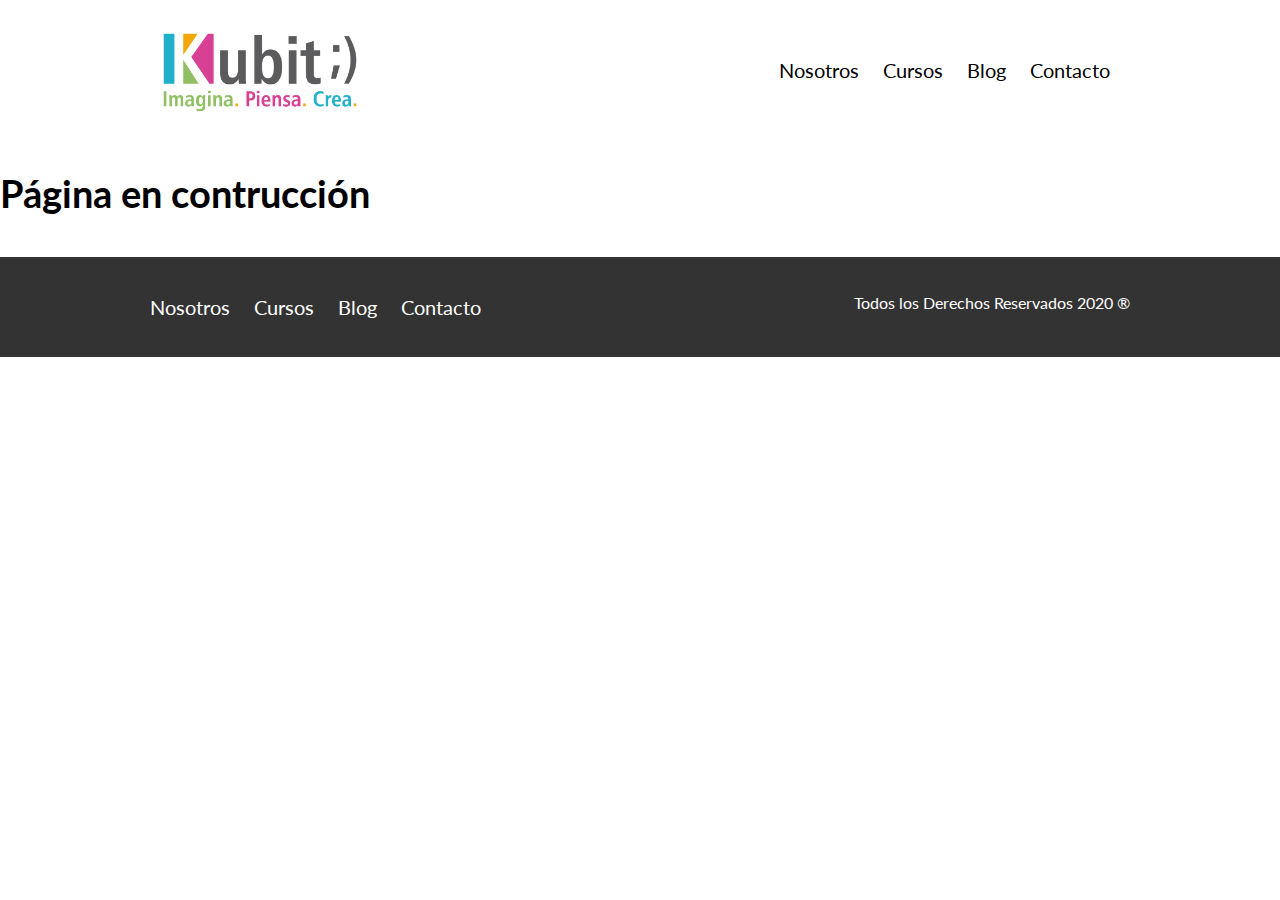
==== Blog.html @ 784c9700 "Subí todos los archivos" ====
<!DOCTYPE html>
<html lang="en">
<head>
  <meta charset="UTF-8">
  <meta name="viewport" content="width=device-width, initial-scale=1.0">
  <meta http-equiv="X-UA-Compatible" content="ie=edge">
  <title>Kubit</title>
  <link href="https://fonts.googleapis.com/css2?family=Lato:ital,wght@0,700;0,900;1,300;1,400&display=swap" rel="stylesheet">
  <link rel="stylesheet" href="css/normalize.css">
  <link rel="stylesheet" href="css/styles.css">
</head>
<body>
  <header class="site-header-curso">
    <div class="contenedor contenido-header">
      <div class="barra-nosotros">
        <a href="index.html">
          <img class="logo-nosotros" src="css/img/logo3.png" alt="Logo Kubit">
        </a>
        <nav class="navegacion-curso">
          <a href="Nosotros.html">Nosotros</a>
          <a href="Cursos.html">Cursos</a>
          <a href="Blog.html">Blog</a>
          <a href="Contacto.html">Contacto</a>
        </nav>
      </div>
    </div>
  </header>

  <!--******** main*******************
  ************************************
  **********************************-->

<h1>Página en contrucción</h1>


  <!--**********Footer*****************
  *************************************
  **********************************-->

  <footer class="site-footer seccion">
    <div class="contenedor contenedor-footer">
    <nav class="navegacion-index">
      <a href="Nosotros.html">Nosotros</a>
      <a href="Cursos.html">Cursos</a>
      <a href="Blog.html">Blog</a>
      <a href="Contacto.html">Contacto</a>
    </nav>
    <p class="copyright">Todos los Derechos Reservados 2020 &reg;</p>
  </div>
  </footer>
  </body>
  </html>
---- css/styles.css ----
html{
  font-size: 62.5%; /* Un REM es igual a 10 px */
}

*,*:before,*:after{
  box-sizing:inherit;
}

body{
  font-family: Lato;
  font-size: 1.6rem;
  line-height: 2;
}
/*Globales*/
img{
  max-width: 100%;
}
.contenedor{
  max-width: 120rem;/*es igual a 1200 px */
  margin-left: 15rem;
  margin-right: 15rem;
}

h1{font-size: 3.8rem;}
h2{font-size: 3.4rem;}
h3{font-size: 3rem;}
h4{font-size: 2.6rem;}

/*utilidades*/
.section{
  margin-top: 2rem;
  margin-bottom: 2rem;
}

.fw-300{
  font-weight:300;
}

.centrar-texto{
  text-align: center;
}

.d-block{
  display: block!important;
}
/*botonoes*/
.boton{
  color:white;
  font-weight: 700;
  text-decoration: none;
  font-size: 1.8rem;
  padding: 1rem 3rem;
  margin-top: 3rem;
  display:inline-block;
  text-align: center;
}

.boton-amarillo{
  background-color: #E08709;
}

.boton-verde{
  background-color: #71B100;
}


/*Headers*/
.site-header{
/*background-color: #33FF86;*/
/*padding: 0rem  0rem 0rem  0rem;*/
}

.site-header.inicio{
  background-image: url(img/logo1.png);
  background-position: center center;
  background-size: cover;
  height: 100vh;
  min-height: 60rem;
}

.contenido-header{
  height: 100%;
  display: flex;
  flex-direction: column;
  justify-content: space-between;
  padding-bottom: 1rem;
}

.contenido-header h1{
  color:white;
  padding-bottom: 2rem;
  max-width: 50rem;
  line-height: 5rem;
}
.barra{
  display:flex;
  justify-content: space-between;
  align-items: center;
  padding-top: 10rem;
}

.barra-nosotros{
  display:flex;
  justify-content: space-between;
  align-items: center;
  padding-top: 2rem;
}
.logo-nosotros{
  display:flex;
  padding: none;
  height: 10rem;
  margin-top:0;
}
.navegacion-index a{
  color: white;
  text-decoration: none;
  font-size: 2rem;
  margin-right: 2rem;
}
.navegacion a{
  color: black;
  text-decoration: none;
  font-size: 2rem;
  margin-right: 2rem;
}

.navegacion a:hover{
 color:#71B100;
}
.navegacion-index a:hover{
 color:#71B100;
}

.navegacion a:last-of-type{
  margin:0;
}

/*Iconos nosotros*/
.iconos-nosotros{
  display: flex;
  justify-content: space-between;
}

.icon{
  flex-basis: calc(33.3% - 1rem);
  text-align: center;
}

.icon h3{
  text-transform:uppercase;
  }

  /** Anuncios **/
  .contenedor-anuncios{
    display: flex;
    flex-wrap:wrap;
    justify-content: space-between;
  }
  .anuncio{
    flex-shrink: 0;
    flex-basis: calc(33.3% - 1rem);
    border: 1px solid #B5B5B5;
    background-color: #F5F5F5;
    margin-bottom: 2rem;
  }
.contenido-anuncio{
  padding: 1rem;
}

.contenido-anuncio h3, .contenido-anuncio p{
  margin: 0;
}

.niveles{
  color: #71B100;
  font-weight: 700;
}

.iconos-caracteristicas{
  list-style: none;
  padding: 0;
  display: flex;
  justify-content: space-evely;
}

.iconos-caracteristicas li{
  display: flex;
}

.iconos-caracteristicas li img{
  margin-left: 2.5rem;
}
.todos-los-Cursos{
  display: flex;
  justify-content: flex-end;
}

/*Contacto home*/
.imagen-contacto{
  background-image:url(img/encuentra.jpg);
  background-position: center center;
  background-size: cover;
  height: 40rem;
  display: flex;
  align-items: center;
}

.contenido-contacto{
  flex:1;
  color: white;
}

.contenido-contacto p{
  font-size: 1.8rem;
}

.tamaño-icono{
  width: 5rem;
}

/*Secciòn inferiro*/

.seccion-inferior{
display: flex;
justify-content: space-between;
}
.seccion-inferior .Robots{
  flex-basis: 55%;
}
.seccion-inferior .Testimoniales{
  flex-basis: calc(40% - 2rem);
}

.Entrada-blog{
display: flex;
justify-content: space-between;
margin-bottom: 2rem;
}

.Entrada-blog .imagen{
  flex-basis: 40%;
}

.Entrada-blog .texto-entrada{
  flex-basis: calc(60% - 3rem);
}

.texto-entrada h4{
  margin: 0;
  line-height: 1.4;
}
.texto-entrada p{
  text-align: justify;
}

.texto-entrada h4::after{
  content: '';
  display: block;
  width: 15rem;
  height: .5rem;
  background-color: #71B100;
  margin-top: 1rem;
}

.texto-entrada  a{
  color:black;
  text-decoration: none;
}

.texto-entrada a:hover{
  color:#71B100;
}

.Entrada-Blog:last-of-type{
  margin-bottom: 0;
}

/*testimoniales*/

.testimonial{
  background-color: #71B100;
  font-size: 2rem;
  padding:2rem;
  color: white;
  border-top-right-radius: 3rem;
  border-bottom-left-radius: 3rem;
}

.testimonial p{
  text-align: right;
}

.testimonial blockquote::before{
  content:'';
  background-image:url(img/comilla.svg);
  width: 4rem;
  height: 4rem;
  display: block;
  position: absolute;
  left: -2rem;
}

.testimonial blockquote{
  position: relative;
  padding-left: 5rem;
}
/*footer*/
.site-footer{
  background-color: #333333;
  margin: 0;
}
.contenedor-footer{
  padding: 3rem 0;
  display: flex;
  justify-content: space-between;
}
.copyright{
margin: 0;
color: white;
}


/*** Internas****/

.contenido-nosotros{
  display: grid;
  grid-template-columns: 50% 50%;
  grid-column-gap: 2rem;
}

.texto-Nosotros blockquot{
  font-weight: 900;
  font-size: 2rem;
  margin: 0;
  padding: 3rem 0;
}

.texto-Nosotros p{
  text-align: justify;
}

/*iCONOS PAGINA NOSOTROS*/

.iconos-nosotros-nosotros{
  display: flex;
  justify-content: space-between;

}
.icon-nosotros h3{
  text-transform:capitalize;
  margin-block-start: 0rem;
  margin-block-end: 0rem;
  line-height: 1.5;
  }

.icon-nosotros{
    flex-basis: calc(25% - 4rem);
    text-align: center;
  }

/************CURSO*********
*************************
**************************/
.primaria{
  background-color: #87CEEB;
  border-radius: 1rem;
  margin-bottom: 2rem;
  margin-right: 40rem;
}
.secundaria{
  background-color: #ff9386;
  border-radius: 1rem;
  margin-bottom: 2rem;
  margin-left: 40rem;
}

.preparatoria {
  background-color: #FFBCD9;
  border-radius: 1rem;
  margin-bottom: 2rem;
  margin-right: 40rem;
}

.resumen-curso{
  color: white;
  padding: 1rem 2rem 1rem 2rem;
}
.iconos-caracteristicas{
}

.seccion{
  margin-block-start: 0rem;
}
.site-header-curso{
background-color: white;

}
.navegacion-curso a{
  color: black;
  text-decoration: none;
  font-size: 2rem;
  margin-right: 2rem;
}


/*******Contacto**********
*************************
**************************/
legend{
  font-size: 2.4rem;
  color: #4f4f4f;
}
label{
  font-weight: 700;
  text-transform: uppercase;
  display: block;
}
input:not([type="submit"]),textarea, select{
  padding: 1rem ;
  display: block;
  width: 96%;
  background-color: #e1e1e1;
  margin-bottom: 1.5rem;
  border: none;
  border-radius: 0.5rem;
}
select{
  -webkit-appearance:none;
  appearance:none;
}
input[placeholder="Tu nombre"]{
  padding-left: 1rem;
}
textarea{
  height: 10rem;
}

.iconos-contacto{
  display: flex;
  list-style: none;
  justify-content:space-between;
  padding: 0rem;
}
.iconos-contacto li img{
  margin-right: : 2.5rem;


}
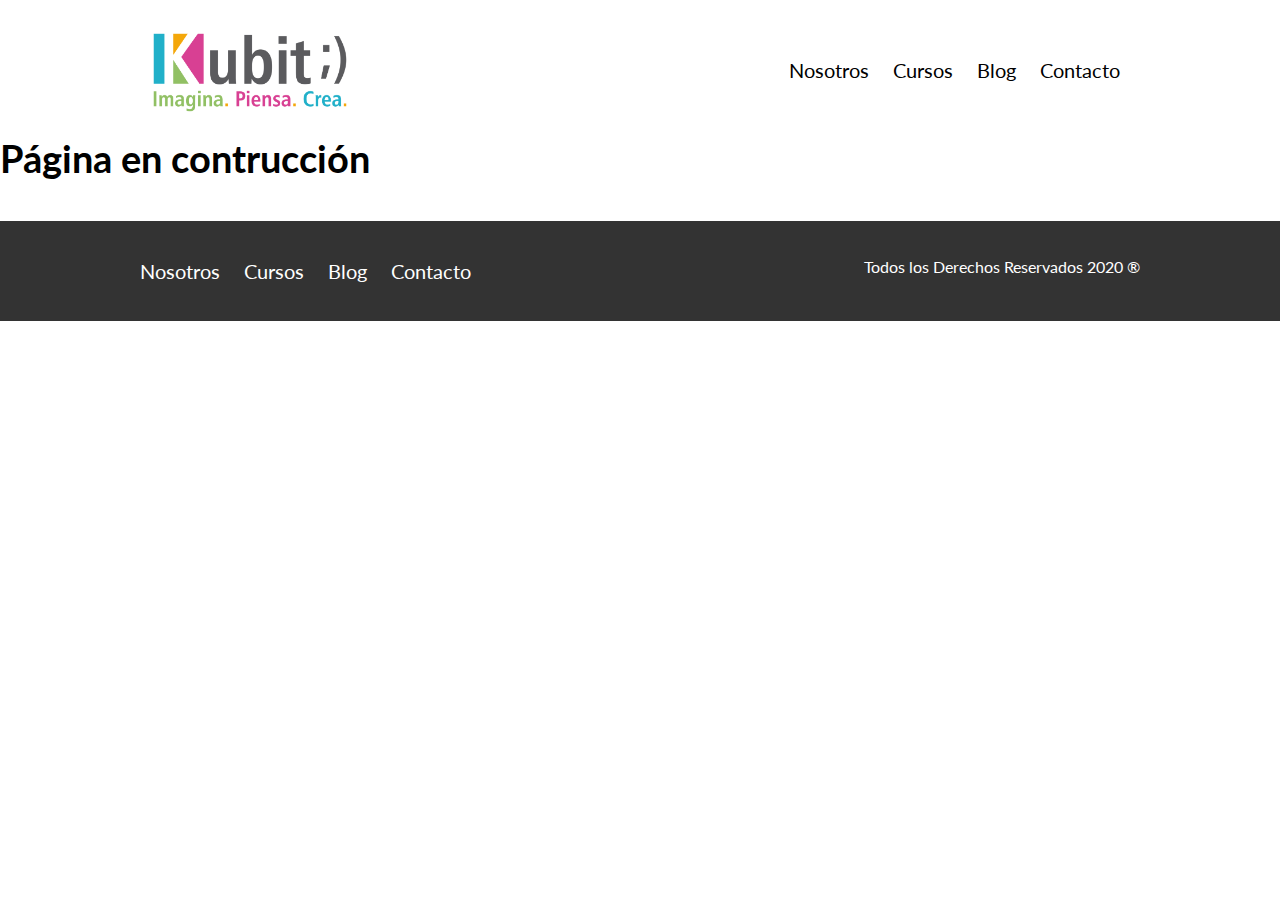
==== commit 868066df: "Se actualizó el favicon" ====
--- a/Blog.html
+++ b/Blog.html
@@ -5,6 +5,7 @@
   <meta name="viewport" content="width=device-width, initial-scale=1.0">
   <meta http-equiv="X-UA-Compatible" content="ie=edge">
   <title>Kubit</title>
+  <link rel ="icon" type="image/jpeg" href="css/img/fabricon.jpeg">
   <link href="https://fonts.googleapis.com/css2?family=Lato:ital,wght@0,700;0,900;1,300;1,400&display=swap" rel="stylesheet">
   <link rel="stylesheet" href="css/normalize.css">
   <link rel="stylesheet" href="css/styles.css">
--- a/css/styles.css
+++ b/css/styles.css
@@ -16,13 +16,14 @@
   max-width: 100%;
 }
 .contenedor{
-  max-width: 120rem;/*es igual a 1200 px */
-  margin-left: 15rem;
-  margin-right: 15rem;
-}
-
-h1{font-size: 3.8rem;}
-h2{font-size: 3.4rem;}
+  max-width: 100rem;/*es igual a 1000 px */
+  margin: 0 auto;
+  width: 95%
+}
+
+h1{font-size: 3.8rem;
+  margin-top: 0}
+h2{font-size: 3.2rem;}
 h3{font-size: 3rem;}
 h4{font-size: 2.6rem;}
 
@@ -53,8 +54,17 @@
   margin-top: 3rem;
   display:inline-block;
   text-align: center;
-}
-
+  border:none;
+  cursor: pointer;
+  display: block;
+  flex: 0 0 87%; /*aqió modifiqué el tamaño del botón*/
+}
+@media (min-width: 768px){
+  .boton{
+    display: inline-block;
+    flex: 0 0 auto;
+  }
+}
 .boton-amarillo{
   background-color: #E08709;
 }
@@ -66,103 +76,184 @@
 
 /*Headers*/
 .site-header{
-/*background-color: #33FF86;*/
-/*padding: 0rem  0rem 0rem  0rem;*/
+  /*background-color: #33FF86;*/
+  /*padding: 0rem  0rem 0rem  0rem;*/
 }
 
 .site-header.inicio{
-  background-image: url(img/logo1.png);
-  background-position: center center;
-  background-size: cover;
-  height: 100vh;
-  min-height: 60rem;
-}
-
+  background-image: url(img/logo3.png);
+  background-repeat: no-repeat;
+  background-size: 375px 167px;
+}
+@media (min-width:768px){
+  .site-header.inicio{
+    background-image: url(img/logo1.png);
+    background-position: center center;
+    background-size: cover;
+    height: 100vh;
+    min-height: 60rem;
+  }
+}
 .contenido-header{
   height: 100%;
   display: flex;
   flex-direction: column;
   justify-content: space-between;
-  padding-bottom: 1rem;
+  padding-bottom: 0rem;
+  text-align: center;
+}
+
+@media (min-width:768px){
+  .contenido-header{
+    text-align: left;
+  }
 }
 
 .contenido-header h1{
-  color:white;
-  padding-bottom: 2rem;
-  max-width: 50rem;
-  line-height: 5rem;
-}
+  height: 0rem;
+  text-shadow: transparent;
+  color: transparent;
+  margin: 0;
+}
+
+@media (min-width:768px) {
+  .contenido-header h1{
+    color: white;
+    padding-bottom: 5rem;
+    max-width: 50rem;
+    line-height: 5rem;
+    height: 15rem;
+  }
+}
+
 .barra{
-  display:flex;
-  justify-content: space-between;
-  align-items: center;
-  padding-top: 10rem;
+  margin-top: 18rem;
+}
+
+@media (min-width:768px){
+  .barra{
+    margin-top: 13rem;
+    display:flex;
+    justify-content: space-between;
+    align-items: center;
+  }
 }
 
 .barra-nosotros{
-  display:flex;
-  justify-content: space-between;
-  align-items: center;
-  padding-top: 2rem;
-}
-.logo-nosotros{
-  display:flex;
-  padding: none;
-  height: 10rem;
-  margin-top:0;
-}
-.navegacion-index a{
-  color: white;
-  text-decoration: none;
-  font-size: 2rem;
-  margin-right: 2rem;
-}
+
+}
+
+@media (min-width: 768px){
+  .barra-nosotros{
+    display:flex;
+    justify-content: space-between;
+    align-items: center;
+    padding-top: 2rem;
+  }
+}
+
+@media (min-width: 768px){
+  .logo-nosotros{
+    display:flex;
+    padding: none;
+    height: 10rem;
+    margin-top:0;
+  }
+}
+
 .navegacion a{
   color: black;
   text-decoration: none;
   font-size: 2rem;
-  margin-right: 2rem;
-}
-
+}
+
+@media (min-width: 768px){
+  .navegacion a{
+    margin-bottom: 10rem;
+    color: black;
+    text-decoration: none;
+    font-size: 2rem;
+    margin-right: 2rem;
+  }
+
+}
+
+
+
+.navegacion-index a{
+  color: black;
+  text-decoration: none;
+  font-size: 2rem;
+  display: block;
+}
+
+@media (min-width:768px){
+  .navegacion-index a{
+    color: white;
+    display: inline-block;
+    margin-right: 2rem;
+  }
+  .navegacion a:last-of-type{
+    margin:0;
+  }
+}
 .navegacion a:hover{
- color:#71B100;
+  color:#71B100;
 }
 .navegacion-index a:hover{
- color:#71B100;
-}
-
-.navegacion a:last-of-type{
-  margin:0;
-}
+  color:#5C5B5F;
+}
+.navegacion-curso a:hover{
+  color:#5C5B5F;
+}
+
 
 /*Iconos nosotros*/
-.iconos-nosotros{
-  display: flex;
-  justify-content: space-between;
-}
-
+@media (min-width:768px){
+  .iconos-nosotros{
+    display: flex;
+    justify-content: space-between;
+  }
+}
 .icon{
-  flex-basis: calc(33.3% - 1rem);
   text-align: center;
+}
+@media (min-width:768px){
+  .icon{
+    flex-basis: calc(33.3% - 1rem);
+  }
 }
 
 .icon h3{
   text-transform:uppercase;
-  }
-
-  /** Anuncios **/
+  margin-top: 0;
+  margin-bottom: 1.5rem;
+}
+.icon p{
+  margin-top: 0.5rem;
+  margin-bottom: 3rem;
+}
+
+/** Anuncios **/
+@media (min-width:768px){
   .contenedor-anuncios{
     display: flex;
     flex-wrap:wrap;
     justify-content: space-between;
   }
+}
+.anuncio{
+  border: 1px solid #B5B5B5;
+  background-color: #F5F5F5;
+  margin-bottom: 2rem;
+}
+
+@media (min-width:768px){
   .anuncio{
     flex-shrink: 0;
     flex-basis: calc(33.3% - 1rem);
-    border: 1px solid #B5B5B5;
-    background-color: #F5F5F5;
-    margin-bottom: 2rem;
-  }
+  }
+}
 .contenido-anuncio{
   padding: 1rem;
 }
@@ -177,10 +268,10 @@
 }
 
 .iconos-caracteristicas{
-  list-style: none;
+  list-style:none;
   padding: 0;
   display: flex;
-  justify-content: space-evely;
+  justify-content: space-evenly;
 }
 
 .iconos-caracteristicas li{
@@ -206,7 +297,7 @@
 }
 
 .contenido-contacto{
-  flex:1;
+  flex:0 0 95%;
   color: white;
 }
 
@@ -219,31 +310,45 @@
 }
 
 /*Secciòn inferiro*/
-
-.seccion-inferior{
-display: flex;
-justify-content: space-between;
-}
-.seccion-inferior .Robots{
-  flex-basis: 55%;
-}
-.seccion-inferior .Testimoniales{
-  flex-basis: calc(40% - 2rem);
+@media (min-width:768px){
+  .seccion-inferior{
+    display: flex;
+    justify-content: space-between;
+  }
+  .seccion-inferior .Robots{
+    flex-basis: 55%;
+  }
+  .seccion-inferior .Testimoniales{
+    flex-basis: calc(40% - 2rem);
+  }
 }
 
 .Entrada-blog{
-display: flex;
-justify-content: space-between;
-margin-bottom: 2rem;
-}
-
+  margin-bottom: 2rem;
+}
+
+@media (min-width:768px){
+  .Entrada-blog{
+    display: flex;
+    justify-content: space-between;
+  }
+}
 .Entrada-blog .imagen{
   flex-basis: 40%;
-}
-
-.Entrada-blog .texto-entrada{
-  flex-basis: calc(60% - 3rem);
-}
+  margin-left: 5rem;
+  margin-right:5rem;
+}
+
+@media (min-width:768px){
+  .Entrada-blog .imagen{
+    flex-basis: 40%;
+  }
+
+  .Entrada-blog .texto-entrada{
+    flex-basis: calc(60% - 3rem);
+  }
+}
+
 
 .texto-entrada h4{
   margin: 0;
@@ -284,6 +389,7 @@
   color: white;
   border-top-right-radius: 3rem;
   border-bottom-left-radius: 3rem;
+  margin-bottom: 3rem;
 }
 
 .testimonial p{
@@ -311,22 +417,42 @@
 }
 .contenedor-footer{
   padding: 3rem 0;
-  display: flex;
-  justify-content: space-between;
+  text-align: center;
+}
+
+@media (min-width:768px){
+  .contenedor-footer{
+    display: flex;
+    justify-content: space-between;
+  }
+}
+
+.site-footer nav{
+  display: none;
+}
+
+@media (min-width:768px){
+  .site-footer nav{
+    display: block;
+  }
 }
 .copyright{
-margin: 0;
-color: white;
+  margin: 0;
+  color: white;
 }
 
 
 /*** Internas****/
-
-.contenido-nosotros{
-  display: grid;
-  grid-template-columns: 50% 50%;
-  grid-column-gap: 2rem;
-}
+/*** Nosotros****/
+
+@media (min-width:768px){
+  .contenido-nosotros{
+    display: grid;
+    grid-template-columns: 50% 50%;
+    grid-column-gap: 2rem;
+  }
+}
+
 
 .texto-Nosotros blockquot{
   font-weight: 900;
@@ -340,59 +466,38 @@
 }
 
 /*iCONOS PAGINA NOSOTROS*/
-
-.iconos-nosotros-nosotros{
-  display: flex;
-  justify-content: space-between;
-
-}
+@media (min-width:768px){
+
+  .iconos-nosotros-nosotros{
+    display: flex;
+    justify-content: space-between;
+
+  }
+  .icon-nosotros h3{
+    text-transform:capitalize;
+    margin-block-start: 0rem;
+    margin-block-end: 0rem;
+    line-height: 1.5;
+  }
+}
+
 .icon-nosotros h3{
   text-transform:capitalize;
   margin-block-start: 0rem;
   margin-block-end: 0rem;
-  line-height: 1.5;
-  }
+  line-height: 1.2;
+}
 
 .icon-nosotros{
-    flex-basis: calc(25% - 4rem);
-    text-align: center;
-  }
+  flex-basis: calc(25% - 4rem);
+  text-align: center;
+}
 
 /************CURSO*********
 *************************
 **************************/
-.primaria{
-  background-color: #87CEEB;
-  border-radius: 1rem;
-  margin-bottom: 2rem;
-  margin-right: 40rem;
-}
-.secundaria{
-  background-color: #ff9386;
-  border-radius: 1rem;
-  margin-bottom: 2rem;
-  margin-left: 40rem;
-}
-
-.preparatoria {
-  background-color: #FFBCD9;
-  border-radius: 1rem;
-  margin-bottom: 2rem;
-  margin-right: 40rem;
-}
-
-.resumen-curso{
-  color: white;
-  padding: 1rem 2rem 1rem 2rem;
-}
-.iconos-caracteristicas{
-}
-
-.seccion{
-  margin-block-start: 0rem;
-}
 .site-header-curso{
-background-color: white;
+  background-color: white;
 
 }
 .navegacion-curso a{
@@ -400,6 +505,14 @@
   text-decoration: none;
   font-size: 2rem;
   margin-right: 2rem;
+}
+
+.contenido-curso{
+  margin-top: 1rem;
+  display: grid;
+  grid-template-columns: 70% 30%;
+  grid-column-gap: 2rem;
+  border: 1px solid black; 
 }
 
 
@@ -435,14 +548,20 @@
   height: 10rem;
 }
 
+.infocontacto{
+
+}
+
 .iconos-contacto{
-  display: flex;
-  list-style: none;
-  justify-content:space-between;
-  padding: 0rem;
-}
+  margin-top: 3rem;
+  display: grid;
+  grid-template-columns: 10% 50%;
+  grid-column-gap: 2rem;
+}
+
+
 .iconos-contacto li img{
-  margin-right: : 2.5rem;
-
-
-}
+}
+
+.iconos-contacto p{
+}
